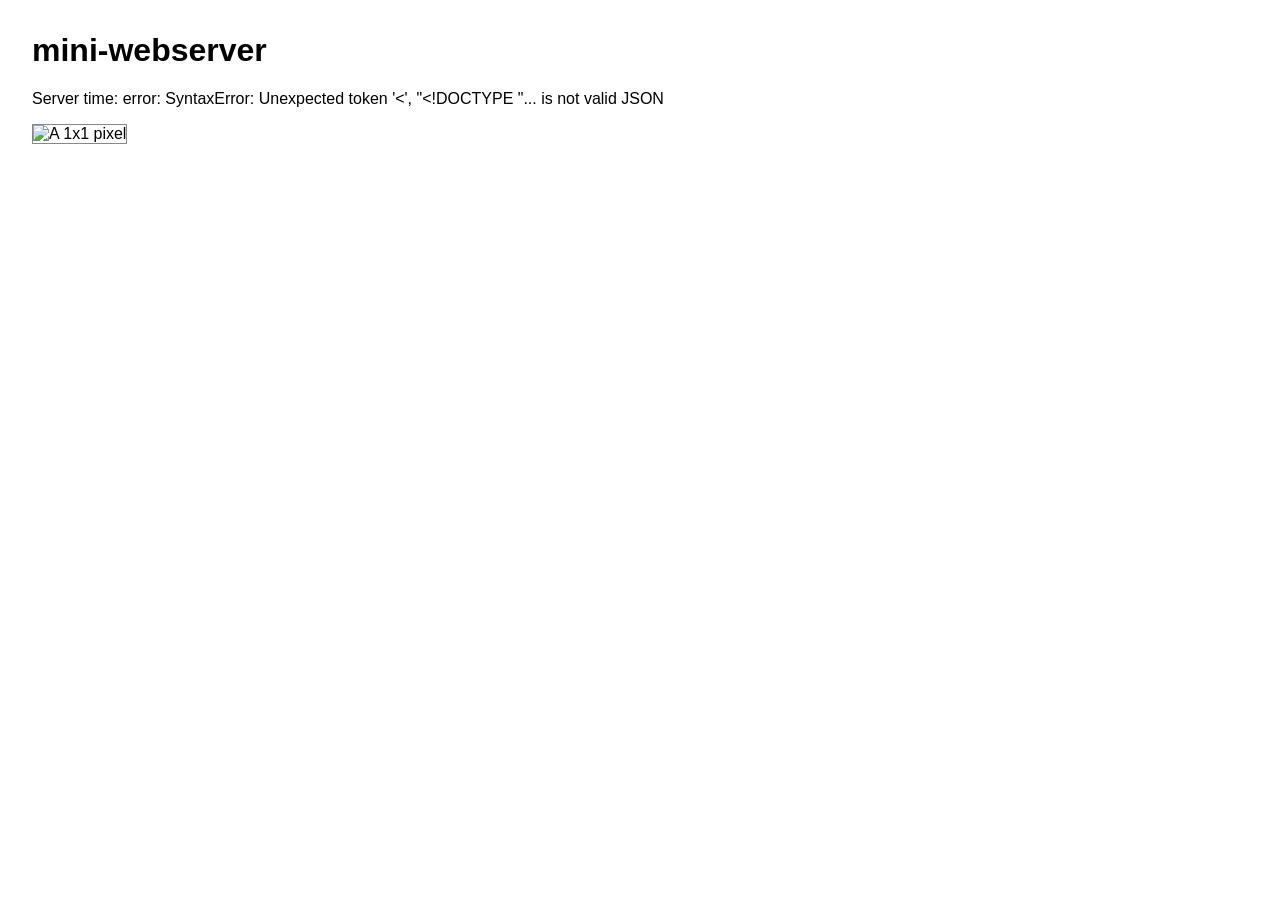
==== www/index.html @ 7a6f9ae6 "Add scene.sh, the www files, and make www" ====
<!doctype html>
<html lang="en">
<head>
  <meta charset="utf-8">
  <title>mini-webserver</title>
  <link rel="stylesheet" href="style.css">
</head>
<body>
  <h1>mini-webserver</h1>
  <p>Server time: <span id="now">loading</span></p>
  <img src="image.png" alt="A 1x1 pixel" width="32" height="32">
  <script src="app.js"></script>
</body>
</html>
---- www/style.css ----
body {
  font-family: sans-serif;
  margin: 2rem;
}

img {
  image-rendering: pixelated;
  border: 1px solid #888;
}
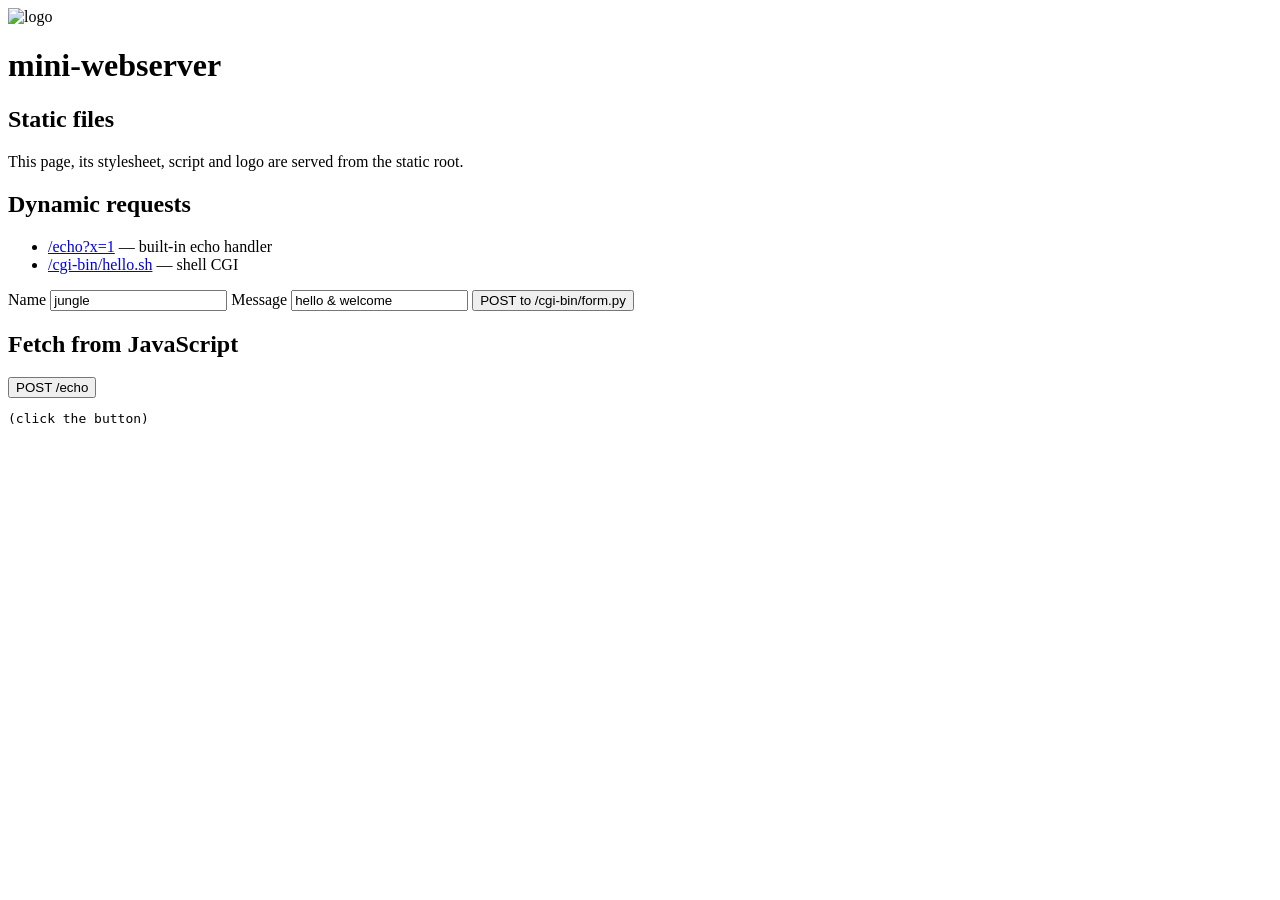
==== commit b8d28197: "chore: add scripts, tests, tools, www" ====
--- a/www/index.html
+++ b/www/index.html
@@ -1,14 +1,44 @@
-<!doctype html>
-<html lang="en">
+<!DOCTYPE html>
+<html lang="ko">
 <head>
   <meta charset="utf-8">
+  <meta name="viewport" content="width=device-width, initial-scale=1">
   <title>mini-webserver</title>
-  <link rel="stylesheet" href="style.css">
+  <link rel="stylesheet" href="/css/style.css">
 </head>
 <body>
-  <h1>mini-webserver</h1>
-  <p>Server time: <span id="now">loading</span></p>
-  <img src="image.png" alt="A 1x1 pixel" width="32" height="32">
-  <script src="app.js"></script>
+  <header>
+    <img src="/img/logo.png" alt="logo" width="32" height="32">
+    <h1>mini-webserver</h1>
+  </header>
+
+  <main>
+    <section>
+      <h2>Static files</h2>
+      <p>This page, its stylesheet, script and logo are served from the static root.</p>
+    </section>
+
+    <section>
+      <h2>Dynamic requests</h2>
+      <ul>
+        <li><a href="/echo?x=1">/echo?x=1</a> &mdash; built-in echo handler</li>
+        <li><a href="/cgi-bin/hello.sh?name=jungle">/cgi-bin/hello.sh</a> &mdash; shell CGI</li>
+      </ul>
+
+      <form method="post" action="/cgi-bin/form.py">
+        <label>Name <input name="name" value="jungle"></label>
+        <label>Message <input name="msg" value="hello &amp; welcome"></label>
+        <button type="submit">POST to /cgi-bin/form.py</button>
+      </form>
+    </section>
+
+    <section>
+      <h2>Fetch from JavaScript</h2>
+      <button id="echo-btn" type="button">POST /echo</button>
+      <pre id="echo-out">(click the button)</pre>
+    </section>
+  </main>
+
+  <script src="/js/app.js"></script>
 </body>
 </html>
